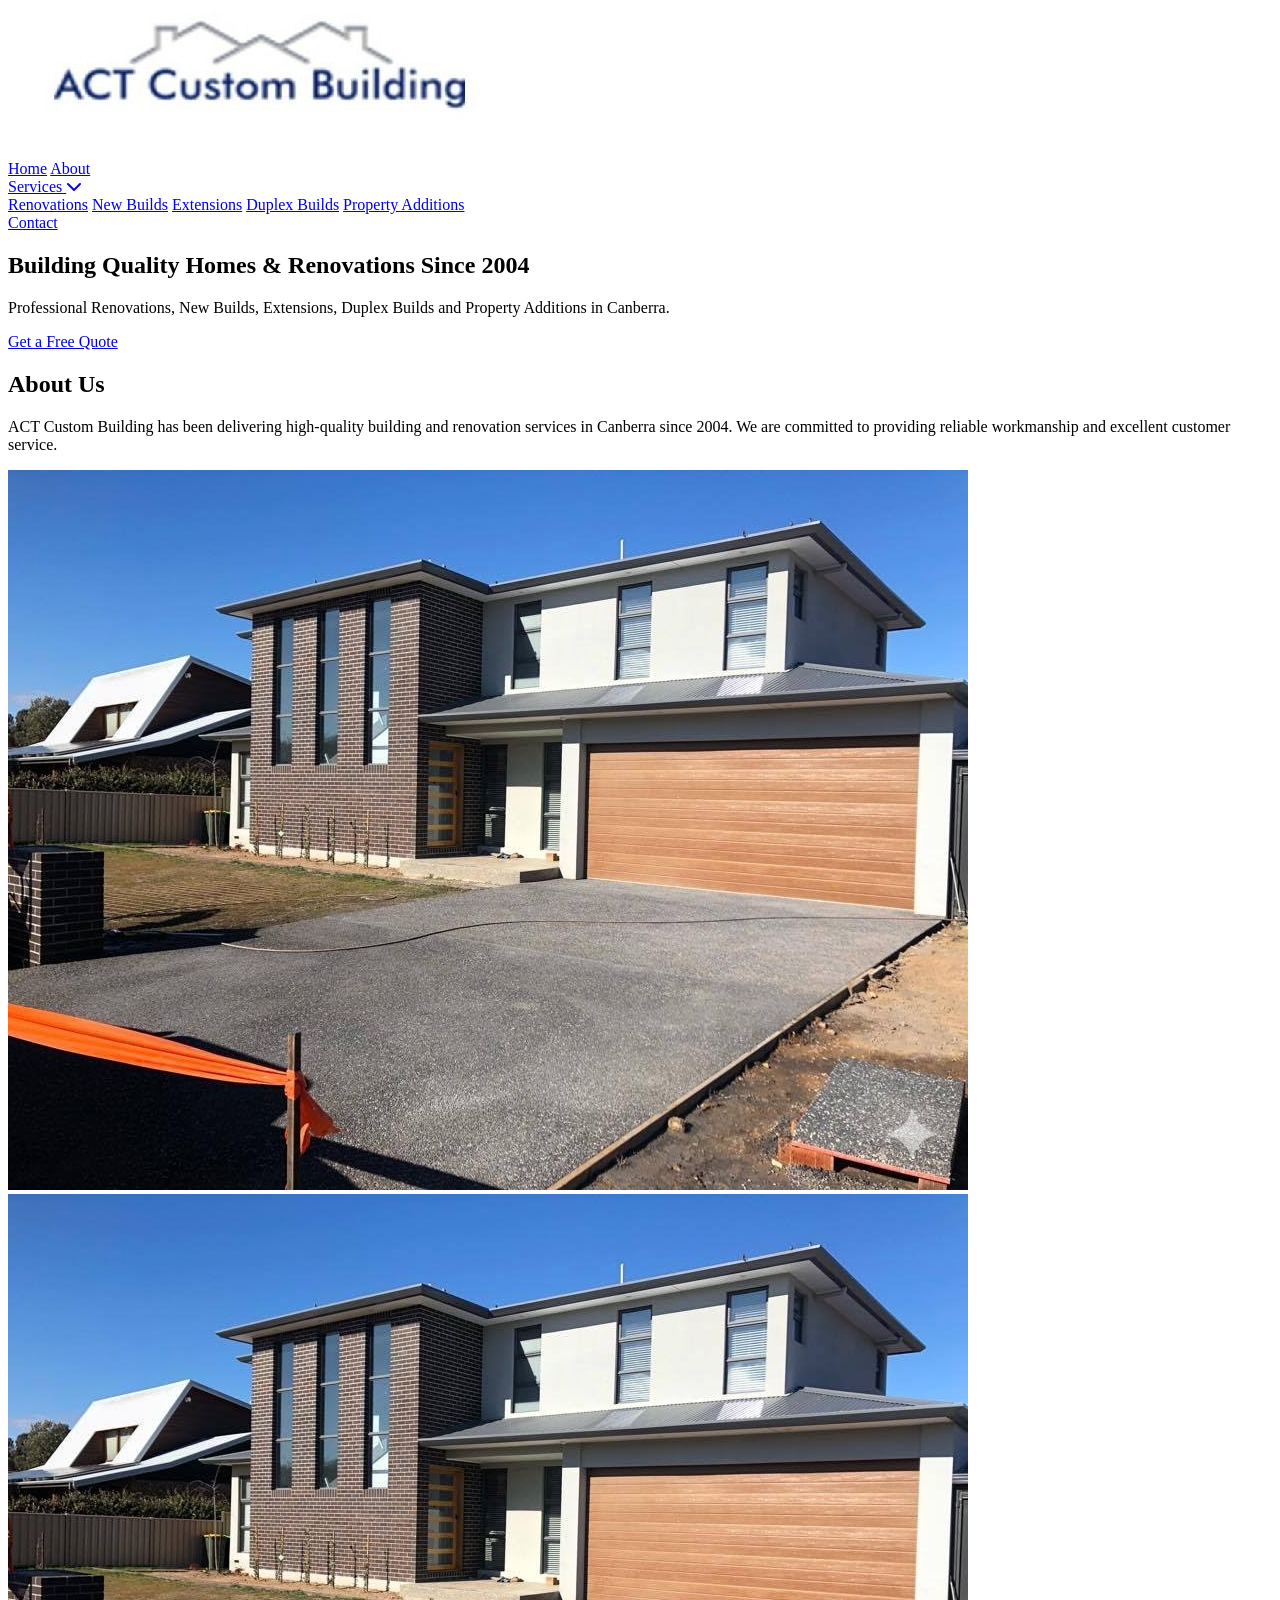
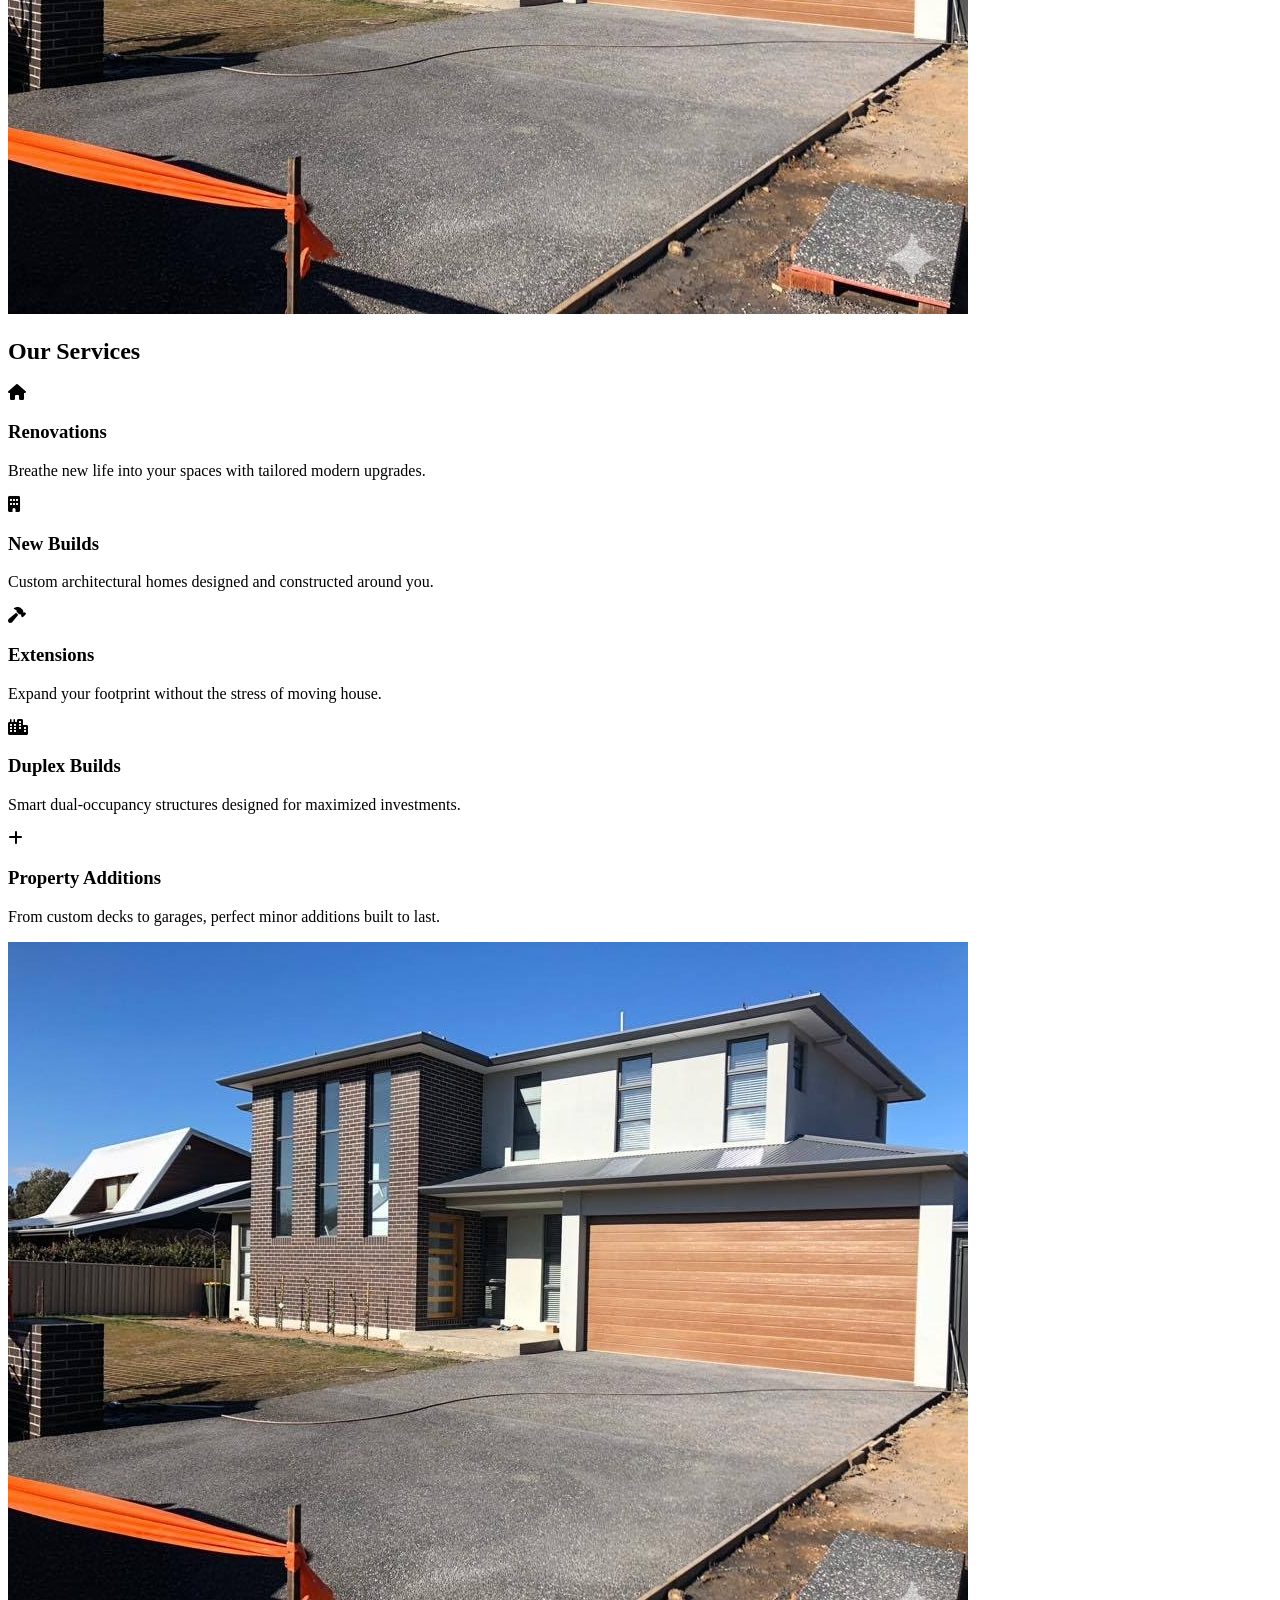
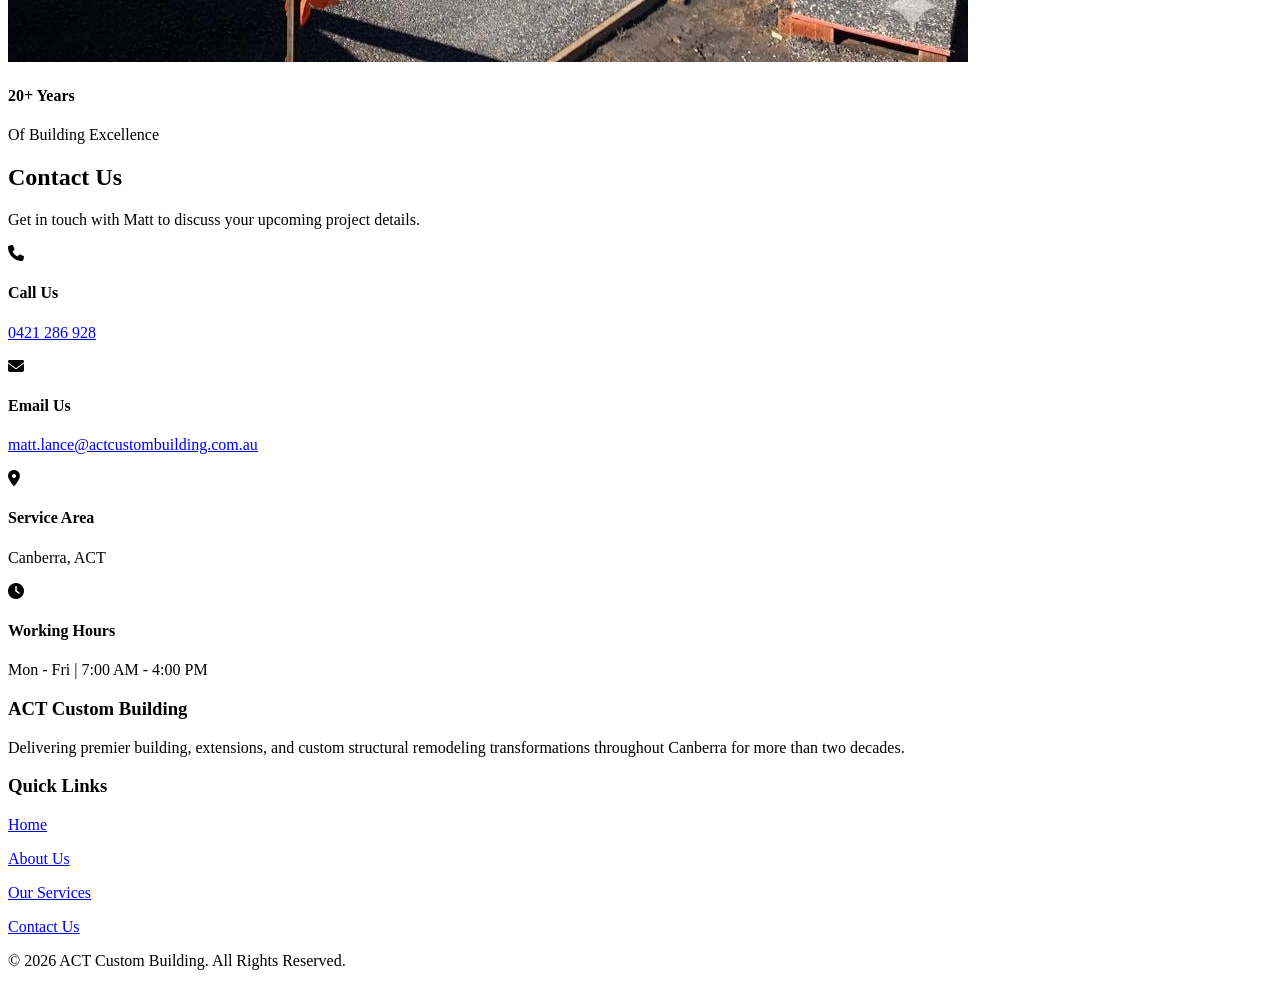
==== Homepage.html @ c9f70454 "Initial Commit" ====
<!DOCTYPE html>
<html lang="en">
<head>
    <meta charset="UTF-8">
    <meta name="viewport" content="width=device-width, initial-scale=1.0">
    <title>ACT Custom Building</title>

    <link rel="stylesheet" href="https://cdnjs.cloudflare.com/ajax/libs/font-awesome/6.7.2/css/all.min.css">
    
    <link rel="stylesheet" href="style.css">
</head>
<body>

    <header>
        <div class="container header-container">
            <div class="logo">
                <img src="Photos/logo.jpg" alt="ACT Custom Building Logo">
            </div>
            
            <nav>
                <a href="#">Home</a>
                <a href="#about">About</a>

                <div class="dropdown">
                    <a href="#services" class="dropbtn">Services <i class="fa-solid fa-chevron-down dropdown-arrow"></i></a>
                    <div class="dropdown-content">
                        <a href="#services">Renovations</a>
                        <a href="#services">New Builds</a>
                        <a href="#services">Extensions</a>
                        <a href="#services">Duplex Builds</a>
                        <a href="#services">Property Additions</a>
                    </div>
                </div>

                <a href="#contact">Contact</a>
            </nav>
        </div>
    </header>

    <section class="hero">
        <div class="container hero-content">
            <h1>Building Quality Homes &amp; Renovations Since 2004</h1>
            <p>
                Professional Renovations, New Builds, Extensions,
                Duplex Builds and Property Additions in Canberra.
            </p>
            <a href="#contact" class="btn">Get a Free Quote</a>
        </div>
    </section>

    <section id="about" class="about">
        <div class="container about-flex">
            <div class="about-text">
                <h2>About Us</h2>
                <p>
                    ACT Custom Building has been delivering high-quality
                    building and renovation services in Canberra since 2004.
                    We are committed to providing reliable workmanship and
                    excellent customer service.
                </p>
            </div>

            <div class="about-images">
                <img src="Photos/about.jpg" class="img1" alt="Our Quality Construction Work">
                <img src="Photos/about.jpg" class="img2" alt="Modern Home Renovation">
            </div>
        </div>
    </section>

  <section id="services" class="services">
        <div class="container services-flex">
            
            <div class="services-column">
                <h2>Our Services</h2>
                
                <div class="service-box">
                    <div class="icon-wrapper"><i class="fa-solid fa-house"></i></div>
                    <div class="service-text">
                        <h3>Renovations</h3>
                        <p>Breathe new life into your spaces with tailored modern upgrades.</p>
                    </div>
                </div>

                <div class="service-box">
                    <div class="icon-wrapper"><i class="fa-solid fa-building"></i></div>
                    <div class="service-text">
                        <h3>New Builds</h3>
                        <p>Custom architectural homes designed and constructed around you.</p>
                    </div>
                </div>

                <div class="service-box">
                    <div class="icon-wrapper"><i class="fa-solid fa-hammer"></i></div>
                    <div class="service-text">
                        <h3>Extensions</h3>
                        <p>Expand your footprint without the stress of moving house.</p>
                    </div>
                </div>

                <div class="service-box">
                    <div class="icon-wrapper"><i class="fa-solid fa-city"></i></div>
                    <div class="service-text">
                        <h3>Duplex Builds</h3>
                        <p>Smart dual-occupancy structures designed for maximized investments.</p>
                    </div>
                </div>

                <div class="service-box">
                    <div class="icon-wrapper"><i class="fa-solid fa-plus"></i></div>
                    <div class="service-text">
                        <h3>Property Additions</h3>
                        <p>From custom decks to garages, perfect minor additions built to last.</p>
                    </div>
                </div>
            </div>

            <div class="services-showcase">
                <img src="Photos/about.jpg" alt="ACT Custom Building Showcase">
                <div class="showcase-badge">
                    <h4>20+ Years</h4>
                    <p>Of Building Excellence</p>
                </div>
            </div>

        </div>
    </section>

    <section id="contact" class="contact">
        <div class="container contact-container">
            <h2>Contact Us</h2>
            <p class="contact-subtitle">Get in touch with Matt to discuss your upcoming project details.</p>
            
            <div class="contact-grid">
                <div class="contact-card">
                    <i class="fa-solid fa-phone"></i>
                    <h4>Call Us</h4>
                    <p><a href="tel:0421286928">0421 286 928</a></p>
                </div>

                <div class="contact-card">
                    <i class="fa-solid fa-envelope"></i>
                    <h4>Email Us</h4>
                    <p><a href="mailto:matt.lance@actcustombuilding.com.au">matt.lance@actcustombuilding.com.au</a></p>
                </div>

                <div class="contact-card">
                    <i class="fa-solid fa-location-dot"></i>
                    <h4>Service Area</h4>
                    <p>Canberra, ACT</p>
                </div>

                <div class="contact-card">
                    <i class="fa-solid fa-clock"></i>
                    <h4>Working Hours</h4>
                    <p>Mon - Fri | 7:00 AM - 4:00 PM</p>
                </div>
            </div>
        </div>
    </section>

    <footer>
        <div class="container footer-flex">
            <div class="footer-box brand-box">
                <h3>ACT Custom Building</h3>
                <p>Delivering premier building, extensions, and custom structural remodeling transformations throughout Canberra for more than two decades.</p>
            </div>
            <div class="footer-box links-box">
                <h3>Quick Links</h3>
                <p><a href="#">Home</a></p>
                <p><a href="#about">About Us</a></p>
                <p><a href="#services">Our Services</a></p>
                <p><a href="#contact">Contact Us</a></p>
            </div>
        </div>
        <div class="footer-bottom">
            <div class="container">
                <p>&copy; 2026 ACT Custom Building. All Rights Reserved.</p>
            </div>
        </div>
    </footer>

</body>
</html>
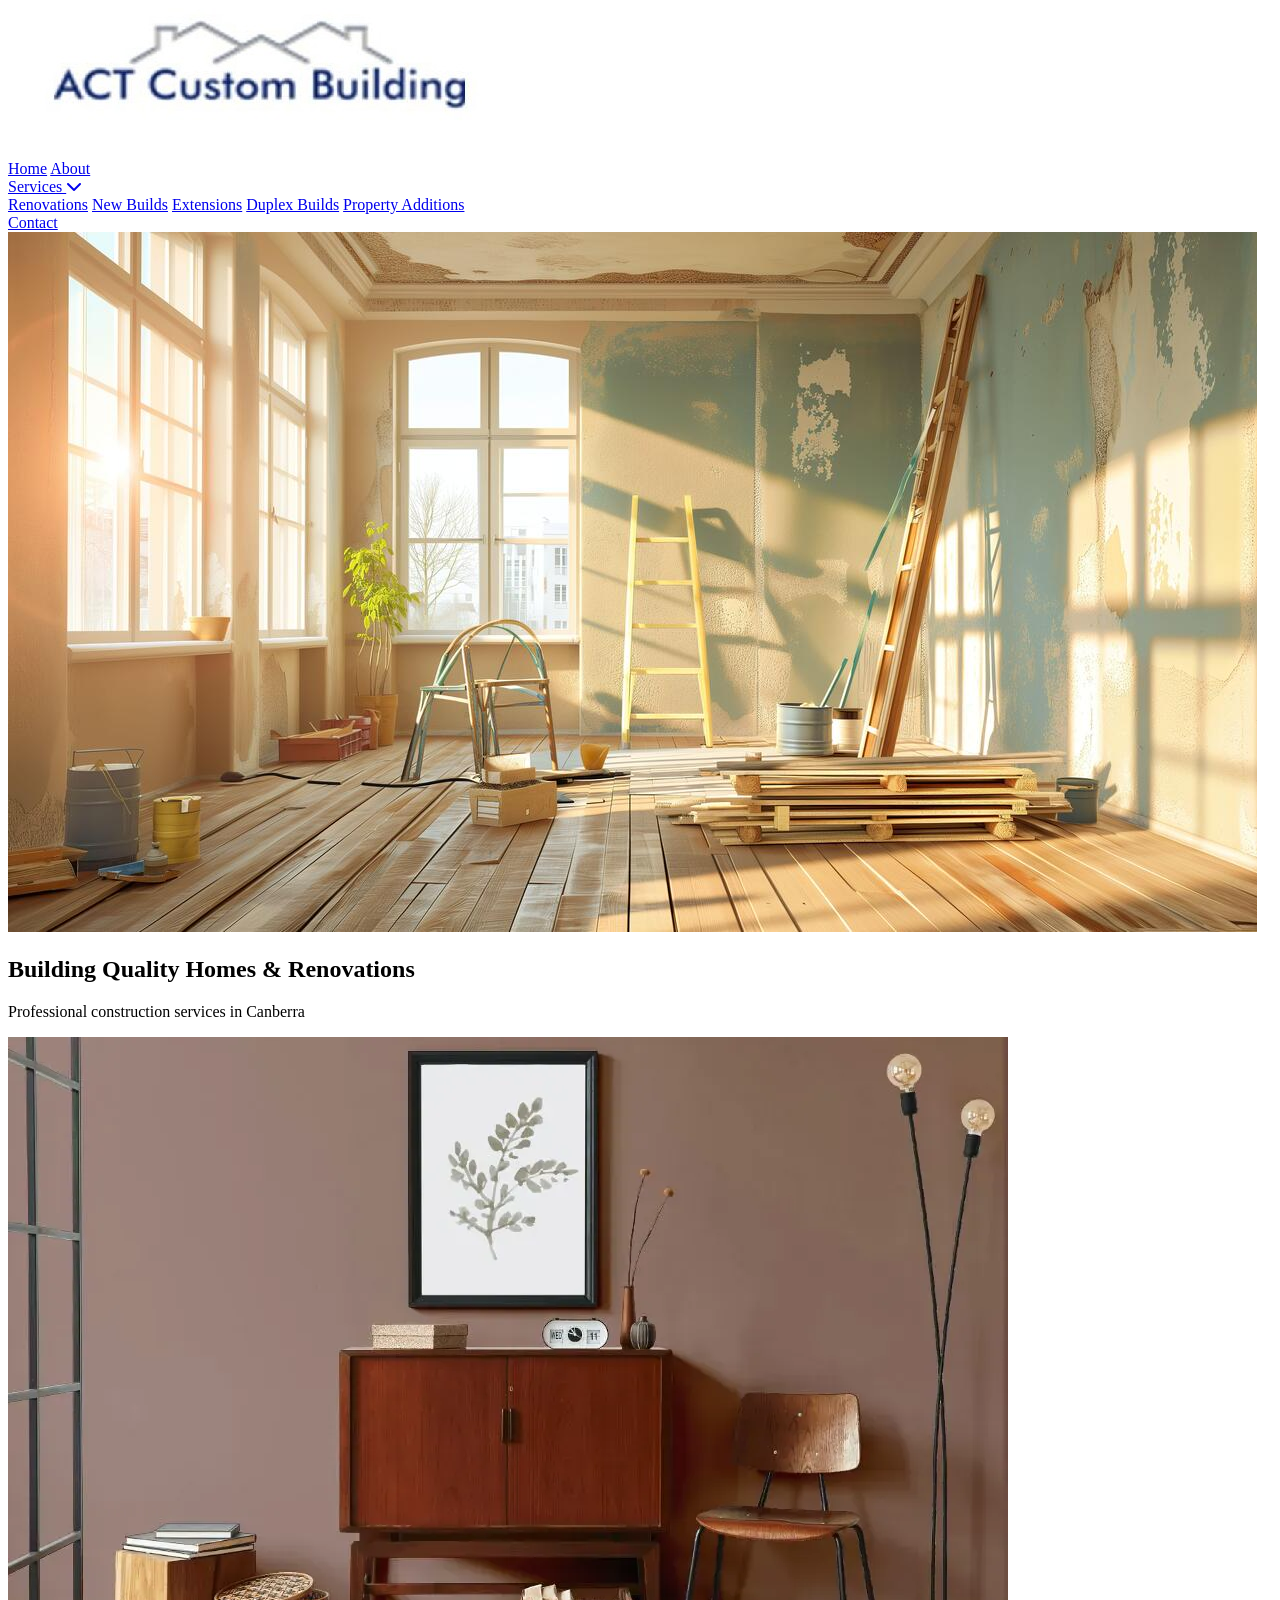
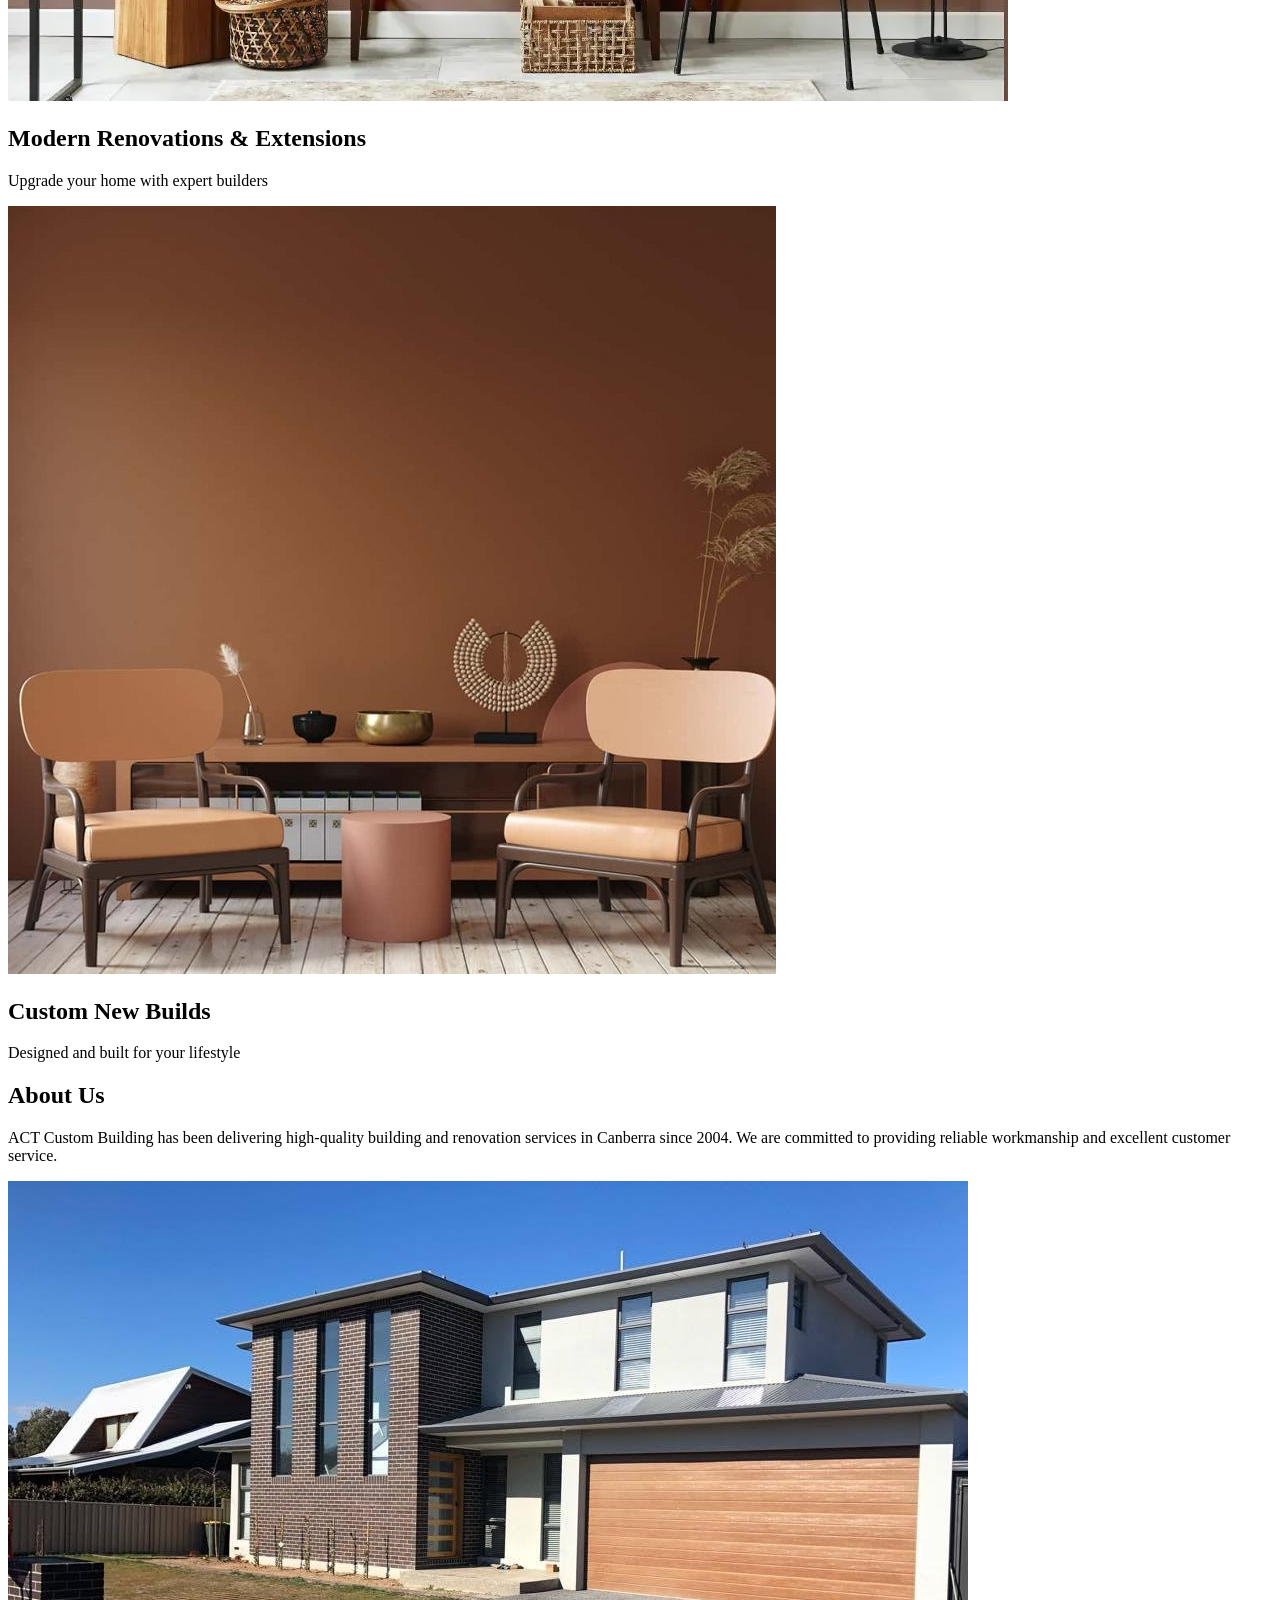
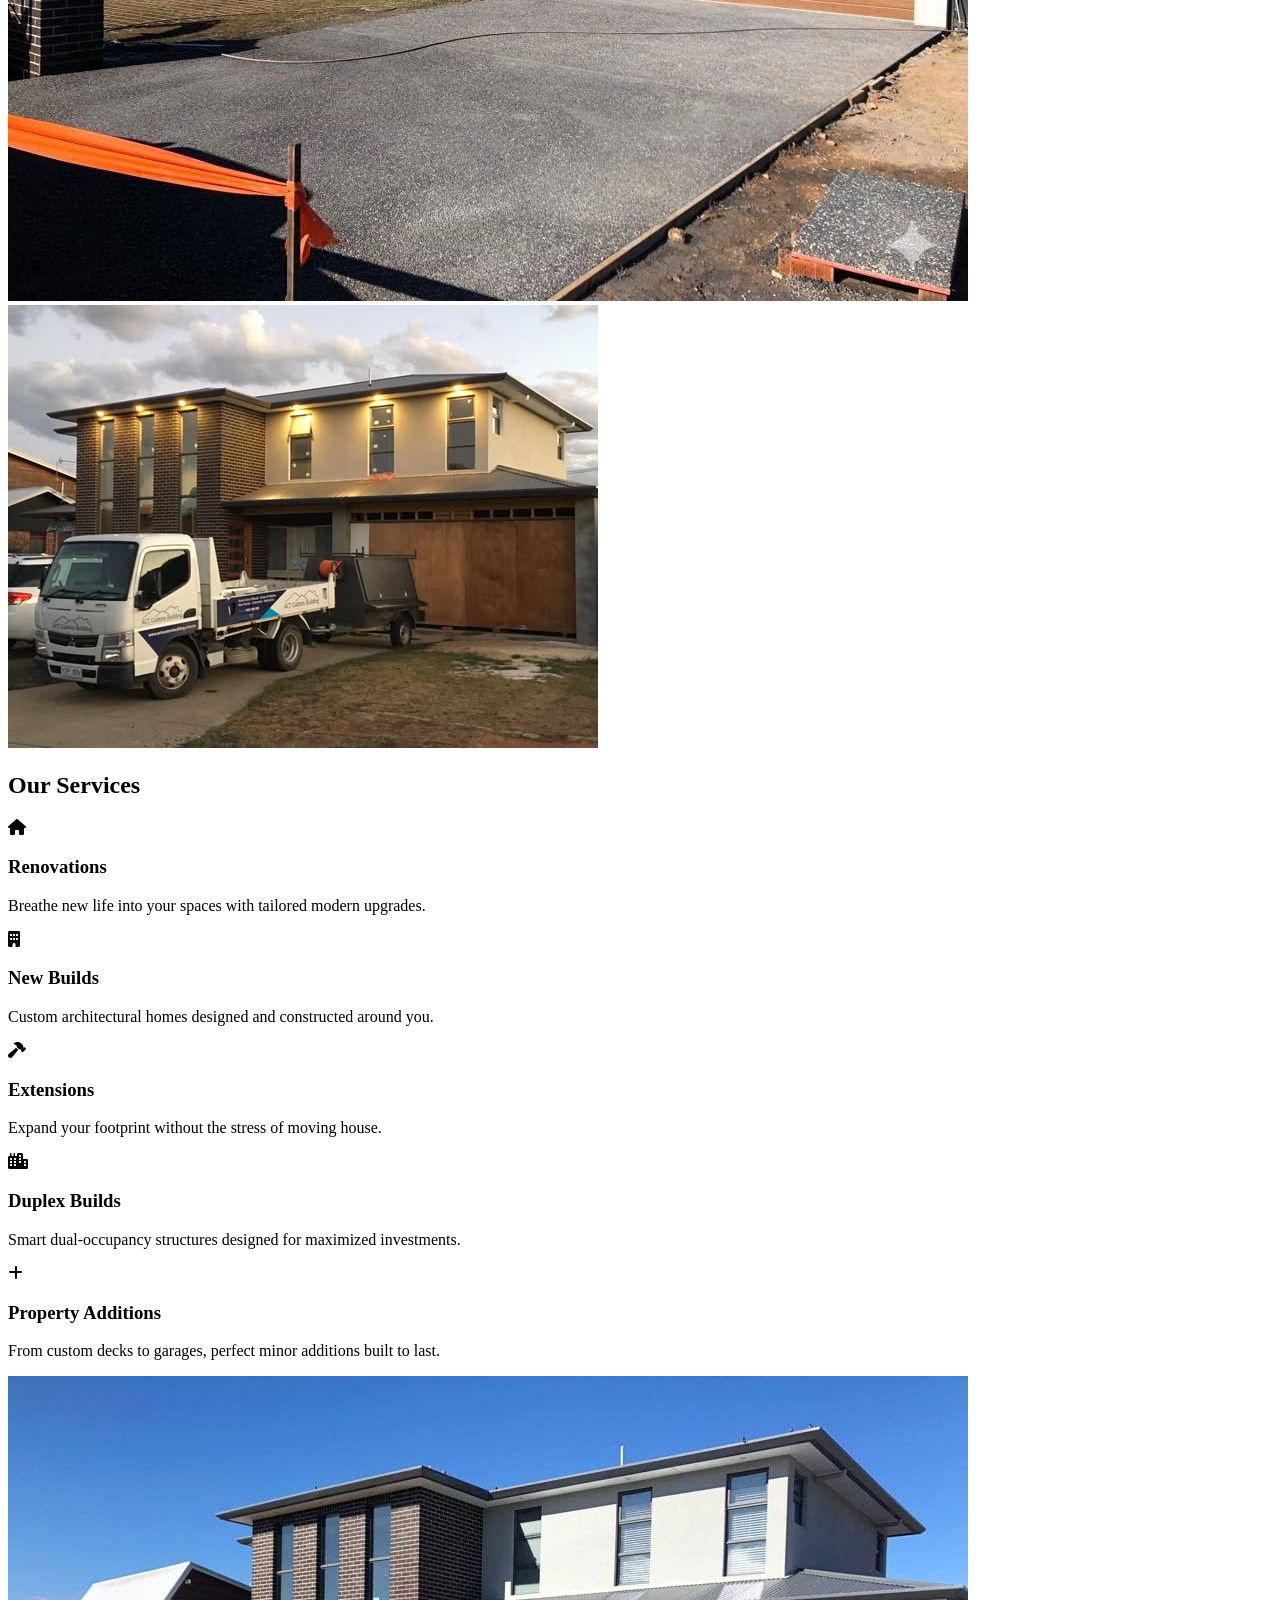
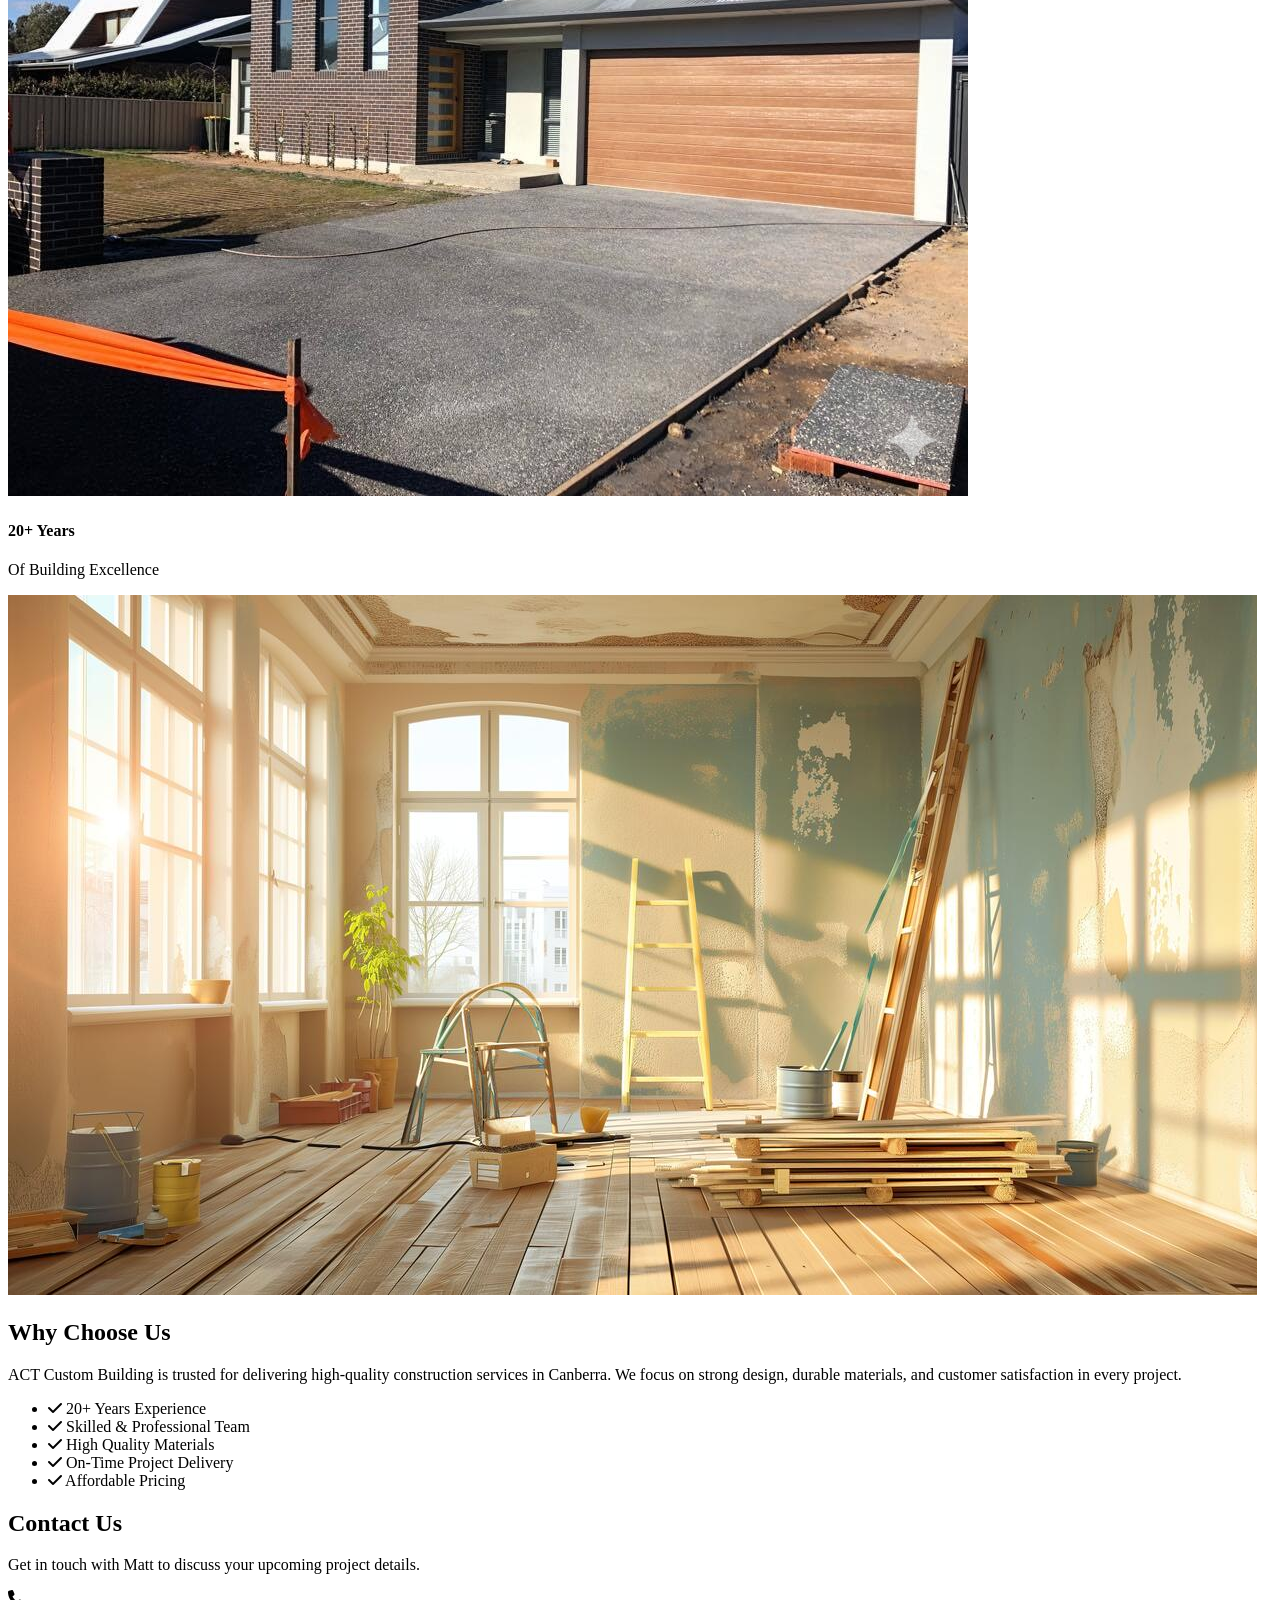
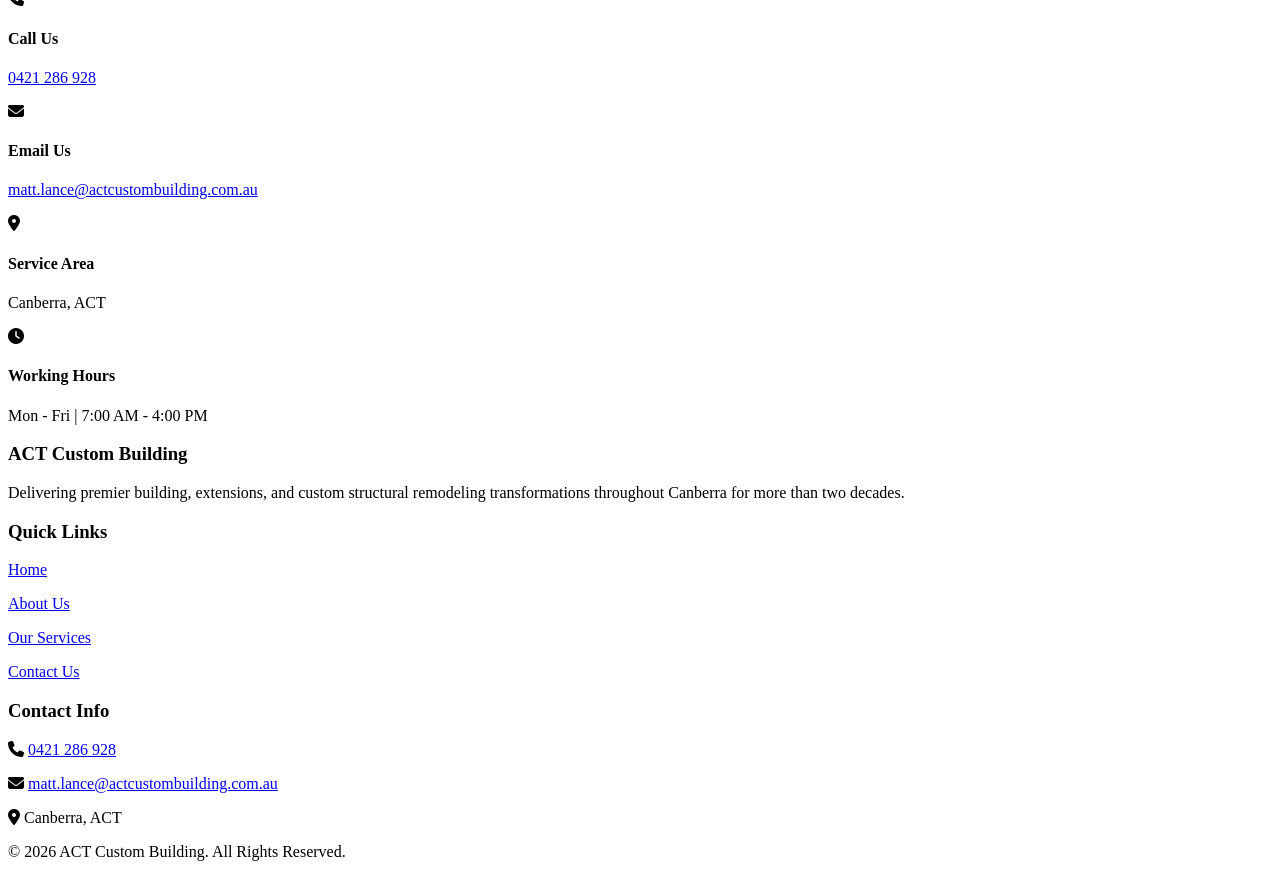
==== commit 6e4330ab: "update css" ====
--- a/Homepage.html
+++ b/Homepage.html
@@ -37,16 +37,50 @@
         </div>
     </header>
 
-    <section class="hero">
-        <div class="container hero-content">
-            <h1>Building Quality Homes &amp; Renovations Since 2004</h1>
-            <p>
-                Professional Renovations, New Builds, Extensions,
-                Duplex Builds and Property Additions in Canberra.
-            </p>
-            <a href="#contact" class="btn">Get a Free Quote</a>
-        </div>
-    </section>
+<section class="hero-slider">
+
+    <div class="slide active">
+        <img src="Photos/slider.jpg" alt="">
+        <div class="overlay">
+            <h1>Building Quality Homes & Renovations</h1>
+            <p>Professional construction services in Canberra</p>
+        </div>
+    </div>
+
+    <div class="slide">
+        <img src="Photos/slide.jpg" alt="">
+        <div class="overlay">
+            <h1>Modern Renovations & Extensions</h1>
+            <p>Upgrade your home with expert builders</p>
+        </div>
+    </div>
+
+    <div class="slide">
+        <img src="Photos/slid.jpg" alt="">
+        <div class="overlay">
+            <h1>Custom New Builds</h1>
+            <p>Designed and built for your lifestyle</p>
+        </div>
+    </div>
+
+    <script>
+       let slides = document.querySelectorAll(".slide");
+       let index = 0;
+
+         function showSlide() {
+          slides.forEach(slide => slide.classList.remove("active"));
+          slides[index].classList.add("active");
+
+           index++;
+            if (index >= slides.length) {
+            index = 0;
+           }
+        }
+
+setInterval(showSlide, 3000); // change every 3 seconds
+</script>
+
+</section>
 
     <section id="about" class="about">
         <div class="container about-flex">
@@ -62,7 +96,7 @@
 
             <div class="about-images">
                 <img src="Photos/about.jpg" class="img1" alt="Our Quality Construction Work">
-                <img src="Photos/about.jpg" class="img2" alt="Modern Home Renovation">
+                <img src="Photos/photo2.jpg" class="img2" alt="Modern Home Renovation">
             </div>
         </div>
     </section>
@@ -125,6 +159,39 @@
         </div>
     </section>
 
+    <!-- WHY CHOOSE US -->
+<section class="why-choose">
+    <div class="container why-flex">
+
+        <!-- LEFT IMAGE -->
+        <div class="why-image">
+            <img src="Photos/slider.jpg" alt="Why Choose Us">
+        </div>
+
+        <!-- RIGHT CONTENT -->
+        <div class="why-content">
+
+            <h2>Why Choose Us</h2>
+
+            <p>
+                ACT Custom Building is trusted for delivering high-quality construction
+                services in Canberra. We focus on strong design, durable materials,
+                and customer satisfaction in every project.
+            </p>
+
+            <ul>
+                <li><i class="fa-solid fa-check"></i> 20+ Years Experience</li>
+                <li><i class="fa-solid fa-check"></i> Skilled & Professional Team</li>
+                <li><i class="fa-solid fa-check"></i> High Quality Materials</li>
+                <li><i class="fa-solid fa-check"></i> On-Time Project Delivery</li>
+                <li><i class="fa-solid fa-check"></i> Affordable Pricing</li>
+            </ul>
+
+        </div>
+
+    </div>
+</section>
+
     <section id="contact" class="contact">
         <div class="container contact-container">
             <h2>Contact Us</h2>
@@ -158,26 +225,62 @@
         </div>
     </section>
 
-    <footer>
-        <div class="container footer-flex">
-            <div class="footer-box brand-box">
-                <h3>ACT Custom Building</h3>
-                <p>Delivering premier building, extensions, and custom structural remodeling transformations throughout Canberra for more than two decades.</p>
-            </div>
-            <div class="footer-box links-box">
-                <h3>Quick Links</h3>
-                <p><a href="#">Home</a></p>
-                <p><a href="#about">About Us</a></p>
-                <p><a href="#services">Our Services</a></p>
-                <p><a href="#contact">Contact Us</a></p>
-            </div>
-        </div>
-        <div class="footer-bottom">
-            <div class="container">
-                <p>&copy; 2026 ACT Custom Building. All Rights Reserved.</p>
-            </div>
-        </div>
-    </footer>
+<footer>
+    <div class="container footer-flex">
+
+        <div class="footer-box brand-box">
+            <h3>ACT Custom Building</h3>
+            <p>
+                Delivering premier building, extensions, and custom structural
+                remodeling transformations throughout Canberra for more than two decades.
+            </p>
+        </div>
+
+        <div class="footer-box links-box">
+            <h3>Quick Links</h3>
+            <p><a href="#">Home</a></p>
+            <p><a href="#about">About Us</a></p>
+            <p><a href="#services">Our Services</a></p>
+            <p><a href="#contact">Contact Us</a></p>
+        </div>
+
+        <div class="footer-box contact-box">
+            <h3>Contact Info</h3>
+            <p>
+                <i class="fa-solid fa-phone"></i>
+                <a href="tel:0421286928">0421 286 928</a>
+            </p>
+
+            <p>
+                <i class="fa-solid fa-envelope"></i>
+                <a href="mailto:matt.lance@actcustombuilding.com.au">
+                    matt.lance@actcustombuilding.com.au
+                </a>
+            </p>
+
+            <p>
+                <i class="fa-solid fa-location-dot"></i>
+                Canberra, ACT
+            </p>
+        </div>
+
+    </div>
+
+    <div class="footer-bottom">
+        <div class="container">
+            <p>&copy; 2026 ACT Custom Building. All Rights Reserved.</p>
+        </div>
+    </div>
+</footer>
+
+<script>
+const hamburger = document.getElementById("hamburger");
+const navMenu = document.getElementById("navMenu");
+
+hamburger.addEventListener("click", () => {
+    navMenu.classList.toggle("active");
+});
+</script>
 
 </body>
 </html>
